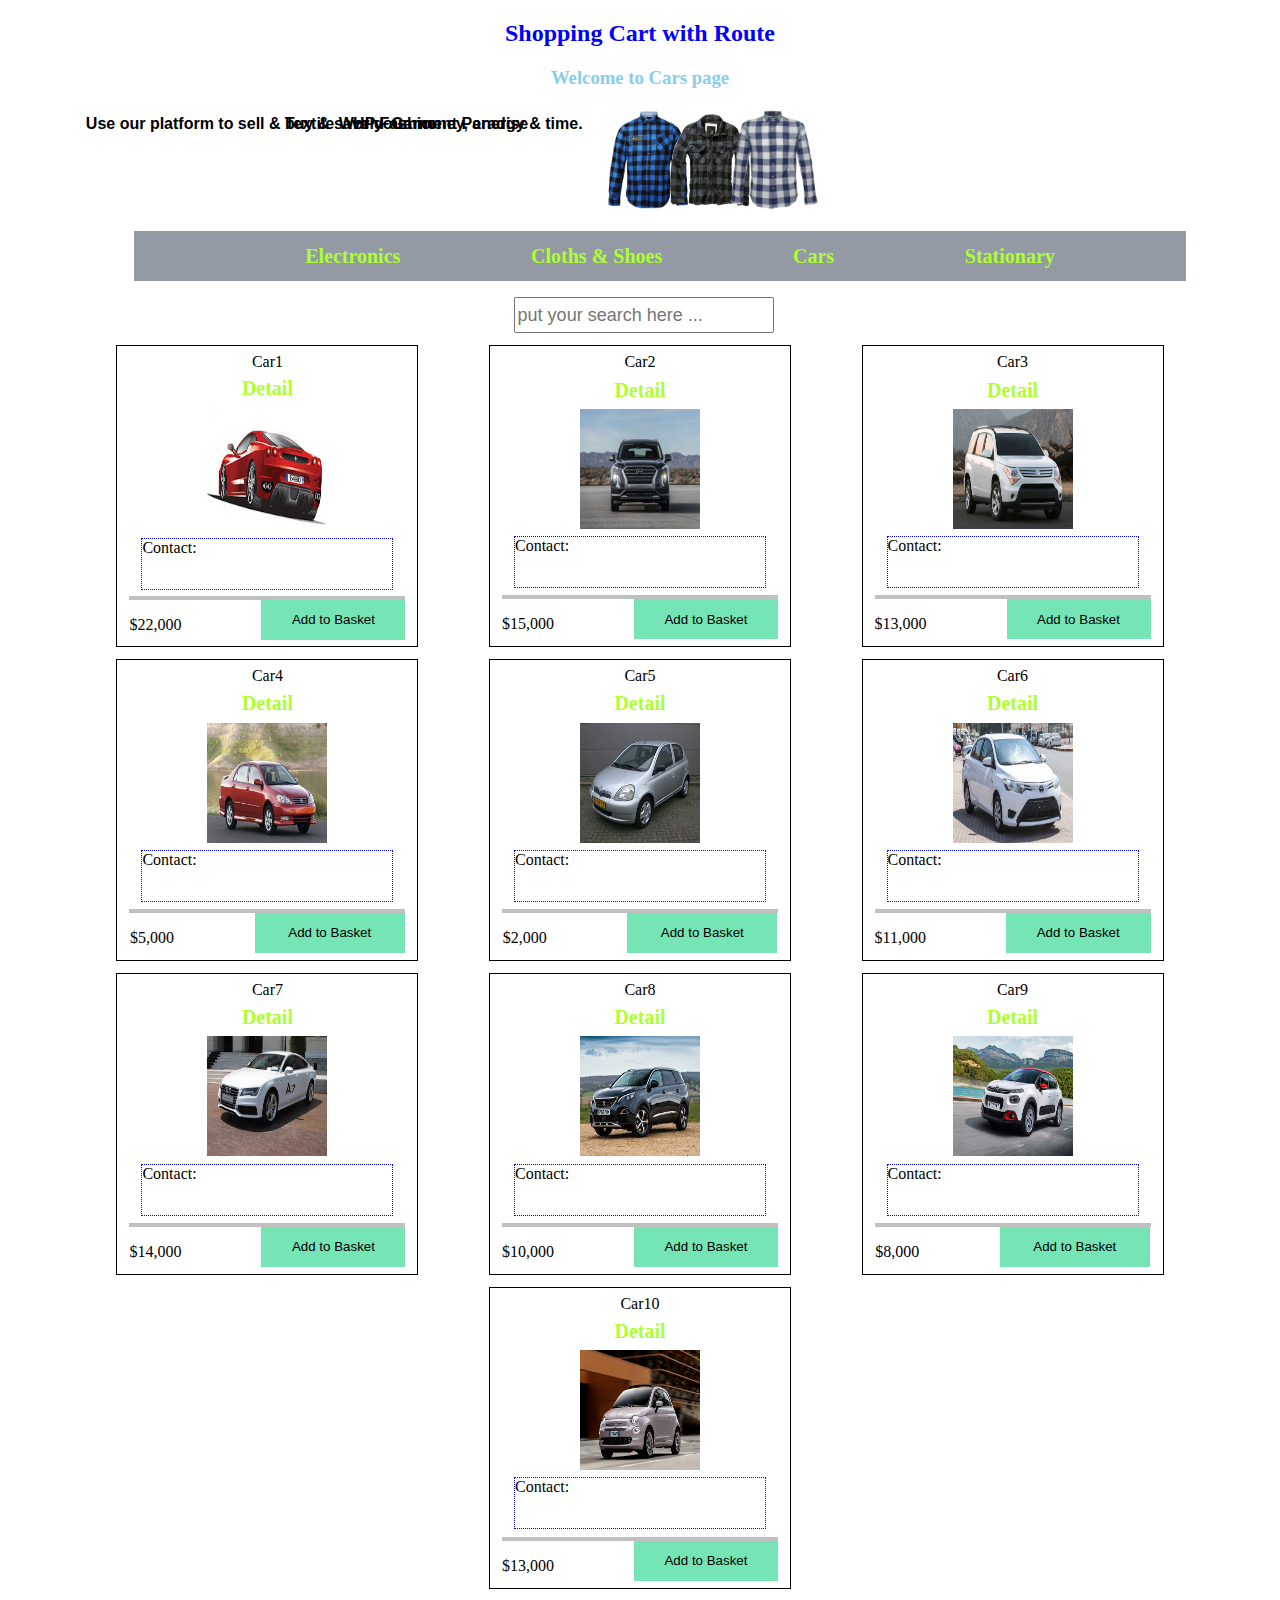
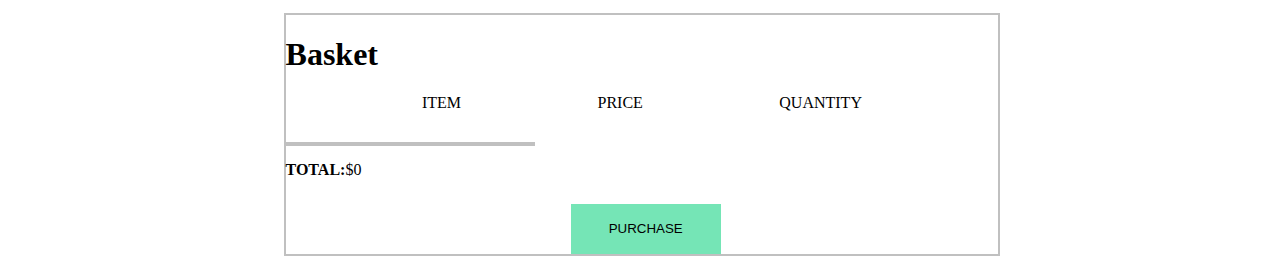
==== cars.html @ 9ced1dda "first commit of shopping with route" ====
<!DOCTYPE html>
<html lang="en">
  <head>
    <meta charset="UTF-8" />
    <meta name="viewport" content="width=device-width, initial-scale=1.0" />
    <meta http-equiv="X-UA-Compatible" content="ie=edge" />
    <title>Cars page</title>
    <link rel="stylesheet" href="cars.css" />
  </head>
  <body>
    <h2>Shopping Cart with Route</h2>
    <h3>Welcome to Cars page</h3>
    <!--slide publicity -->
    <h4 class="h4">
      <slider>
        <slide
          ><p>
            Use our platform to sell & buy & save your money, energy & time.
          </p></slide
        >
        <slide
          ><a href="https://google.com" target="_blank"
            ><p>HP Fashion</p></a
          ></slide
        >
        <slide
          ><a href="https://yahoo.com" target="_blank"
            ><p>Garment Paradise</p></a
          ></slide
        >
        <slide
          ><a href="https://facebook.com" target="_blank"
            ><p>Textile World</p></a
          ></slide
        >
      </slider>
    </h4>
    <!-- route -->
    <ul class="myUl">
      <li><a href="electronics.html">Electronics</a></li>
      <li><a href="cloths.html">Cloths & Shoes</a></li>
      <li><a href="cars.html">Cars</a></li>
      <li><a href="stationary.html">Stationary</a></li>
    </ul>
    <!-- search box -->
    <input type="text" placeholder="put your search here ..." class="search" />
    <!-- main products section -->
    <main class="main">
      <section class="list-product">
        <div class="electron">
          <span class="prod-title">Car1</span>
          <a href="detailcars1.html" target="_blank" class="detailA">Detail</a>
          <a href="detailed-images/"
            ><img class="img1" src="img-cars/car1.jpeg" alt="car1" />
          </a>
          <div class="contact-box">
            Contact:
            <p class="pText">
              first_prod@hotmail.com <br />
              +251923935467
            </p>
          </div>
          <div class="prod-inside">
            <p class="price">$22,000</p>
            <button class="add-btn" type="button">
              Add to Basket
            </button>
          </div>
        </div>
        <div class="electron">
          <span class="prod-title">Car2</span>
          <a href="detailcars2.html" target="_blank" class="detailA">Detail</a>
          <img class="img1" src="img-cars/car2.jpg" alt="car2" />
          <div class="contact-box">
            Contact:
            <p class="pText">second_prod@hotmail.com <br />+2512743935468</p>
          </div>
          <div class="prod-inside">
            <p class="price">$15,000</p>
            <button class="add-btn" type="button">
              Add to Basket
            </button>
          </div>
        </div>
        <div class="electron">
          <span class="prod-title">Car3</span>
          <a href="detailcars3.html" target="_blank" class="detailA">Detail</a>
          <img class="img1" src="img-cars/car3.jpg" alt="car3" />
          <div class="contact-box">
            Contact:
            <p class="pText">
              third_prod@hotmail.com <br />
              +251903735867
            </p>
          </div>
          <div class="prod-inside">
            <p class="price">$13,000</p>
            <button class="add-btn" type="button">
              Add to Basket
            </button>
          </div>
        </div>
        <div class="electron">
          <span class="prod-title">Car4</span>
          <a href="detailcars4.html" target="_blank" class="detailA">Detail</a>
          <img class="img1" src="img-cars/car4.jpeg" alt="car4" />
          <div class="contact-box">
            Contact:
            <p class="pText">fourth_prod@hotmail.com <br />+251923938464</p>
          </div>
          <div class="prod-inside">
            <p class="price">$5,000</p>
            <button class="add-btn" type="button">
              Add to Basket
            </button>
          </div>
        </div>
        <div class="electron">
          <span class="prod-title">Car5</span>
          <a href="detailcars5.html" target="_blank" class="detailA">Detail</a>
          <img class="img1" src="img-cars/car5.jpeg" alt="cars" />
          <div class="contact-box">
            Contact:
            <p class="pText">fifth_prod@yahoo.com <br />+25195365487</p>
          </div>
          <div class="prod-inside">
            <p class="price">$2,000</p>
            <button class="add-btn" type="button">
              Add to Basket
            </button>
          </div>
        </div>
        <div class="electron">
          <span class="prod-title">Car6</span>
          <a href="detailcars6.html" target="_blank" class="detailA">Detail</a>
          <img class="img1" src="img-cars/car6.jpg" alt="Car6" />
          <div class="contact-box">
            Contact:
            <p class="pText">sixth_prod@gmail.com <br />+251923944536</p>
          </div>
          <div class="prod-inside">
            <p class="price">$11,000</p>
            <button class="add-btn" type="button">
              Add to Basket
            </button>
          </div>
        </div>
        <div class="electron">
          <span class="prod-title">Car7</span>
          <a href="detailcars7.html" target="_blank" class="detailA">Detail</a>
          <img class="img1" src="img-cars/car7.jpeg" alt="Car7" />
          <div class="contact-box">
            Contact:
            <p class="pText">seventh_prod@gmail.com <br />+251923432667</p>
          </div>
          <div class="prod-inside">
            <p class="price">$14,000</p>
            <button class="add-btn" type="button">
              Add to Basket
            </button>
          </div>
        </div>
        <div class="electron">
          <span class="prod-title">Car8</span>
          <a href="detailcars8.html" target="_blank" class="detailA">Detail</a>
          <img class="img1" src="img-cars/car8.jpg" alt="Car8" />
          <div class="contact-box">
            Contact:
            <p class="pText">eighth_prod@hotmail.com <br />+251923935333</p>
          </div>
          <div class="prod-inside">
            <p class="price">$10,000</p>
            <button class="add-btn" type="button">
              Add to Basket
            </button>
          </div>
        </div>
        <div class="electron">
          <span class="prod-title">Car9</span>
          <a href="detailcars9.html" target="_blank" class="detailA">Detail</a>
          <img class="img1" src="img-cars/car9.jpg" alt="car9" />
          <div class="contact-box">
            Contact:
            <p class="pText">ninth_prod@gmail.com <br />+251923934444</p>
          </div>
          <div class="prod-inside">
            <p class="price">$8,000</p>
            <button class="add-btn" type="button">
              Add to Basket
            </button>
          </div>
        </div>
        <div class="electron">
          <span class="prod-title">Car10</span>
          <a href="detailcars10.html" target="_blank" class="detailA">Detail</a>
          <img class="img1" src="img-cars/car10.jpg" alt="car10" />
          <div class="contact-box">
            Contact:
            <p class="pText">tenth_prod@hotmail.com <br />+251998765467</p>
          </div>
          <div class="prod-inside">
            <p class="price">$13,000</p>
            <button class="add-btn" type="button">
              Add to Basket
            </button>
          </div>
        </div>
      </section>
      <!-- interactive part -->
      <section class="basket-list">
        <h1>Basket</h1>
        <!-- <div class="inside-basket"> -->
        <div class="basket-products-list">
          <!-- basket-heading -->
          <span class="item">ITEM</span>
          <span class="price">PRICE</span>
          <span class="quantity">QUANTITY</span>
        </div>
        <!--first dummy product inside basket -->
        <div class="basket-products">
          <!-- <div class="basket-products-list">
                <img src="images/shirt1.jpg" alt="shirt1" width="50" height="50" />
                <span class="basket-products-title">T-Shirt 1</span>
                <span class="basket-products-price">$12.99</span>
                <div class="basket-products-delete-frame">
                  <input class="basket-products-quantity" type="number" value="1" />
                  <button class="btn-remove" type="button">REMOVE</button>
                </div>
              </div> -->
          <!-- second -->
          <!-- <div class="basket-products-list">
                <img src="images/shirt2.jpeg" alt="shirt2" width="50" height="50" />
                <span class="basket-products-title">T-Shirt 2</span>
                <span class="basket-products-price">$10.99</span>
                <div class="basket-products-delete-frame">
                  <input class="basket-products-quantity" type="number" value="1" />
                  <button class="btn-remove" type="button">REMOVE</button>
                </div>
              </div> -->
        </div>
        <!--  </div> -->
        <!-- total-price -->
        <div class="product-total">
          <strong class="total-title">TOTAL:</strong>
          <span class="total-price">$0</span>
        </div>
        <button class="purchase-btn" type="button">PURCHASE</button>
      </section>
    </main>
    <script src="cars.js"></script>
  </body>
</html>
---- cars.css ----
/* advertisement*/
.h4 {
  width: 99%;
  height: 100px;
  margin-left: 1%;
  overflow: hidden;
  box-sizing: border-box;
}
slider {
  display: block;
  width: 98%;
  height: 100px;
  /* background: rgba(24, 118, 3, 0.3); */
  overflow: hidden;
  position: absolute;
}
slider > * {
  position: absolute;
  width: 100%;
  height: 100%;
  /* background: rgba(58, 28, 151, 0.3); */
  animation: slide 25s infinite;
  overflow: hidden;
}
slide:nth-child(1) {
  left: 0%;
  animation-delay: -8s;
  background-image: url(images/shirt7.png);
  background-size: contain;
  background-repeat: no-repeat;
  background-position: center;
}
slide:nth-child(2) {
  left: 5%;
  animation-delay: -16s;
  background-image: url(images/shirt3.png);
  background-size: contain;
  background-repeat: no-repeat;
  background-position: center;
}
slide:nth-child(3) {
  left: 10%;
  animation-delay: -24s;
  background-image: url(images/shirt5.png);
  background-size: contain;
  background-repeat: no-repeat;
  background-position: center;
}
slide p {
  font-family: "Trebuchet MS", "Lucida Sans Unicode", "Lucida Grande",
    "Lucida Sans", Arial, sans-serif;
  font-size: 16px;
  text-align: center;
  /* display: flex; */
  width: 50%;
  margin-top: 5px;
  color: black;
}
@keyframes slide {
  0% {
    left: 100%;
    width: 100%;
  }
  5% {
    left: 0%;
  }
  25% {
    left: 0%;
  }
  30% {
    left: -100%;
    width: 100%;
  }
  30.0001% {
    left: -100%;
    width: 0%;
  }
  100% {
    left: 100%;
  }
}

h2 {
  color: blue;
  text-align: center;
}
h3 {
  text-align: center;
  color: skyblue;
}
/* contact function for each box*/
.contact-box {
  width: 250px;
  height: 50px;
  cursor: pointer;
  border: 1px dotted blue;
}
.pText {
  color: white;
  margin-top: -2px;
  font-size: 14px;
}

/*route*/
.myUl {
  display: flex;
  justify-content: space-evenly;
  align-items: center;
  background: rgba(42, 53, 73, 0.5);
  width: 80%;
  height: 50px;
  margin-left: 10%;
  list-style: none;
}
a {
  text-decoration: none;
  font-size: 20px;
  color: greenyellow;
  font-weight: bold;
}
a:hover {
  color: green;
}
/* search-box */
.search {
  width: 20%;
  height: 30px;
  margin-left: 40%;
  font-size: 18px;
}

/* products-list */
.main {
  width: 94%;
  min-height: 80vh;
  margin-left: 3%;
}
.add-btn {
  width: 150px;
  margin-left: 80px;
  border: none;
  background: rgba(58, 218, 151, 0.7);
}
.list-product {
  display: flex;
  width: 100%;
  height: 100%;
  flex-wrap: wrap;
  justify-content: space-evenly;
  align-items: center;
}
.electron {
  width: 300px;
  height: 300px;
  border: 1px solid black;
  display: flex;
  flex-direction: column;
  justify-content: space-evenly;
  align-items: center;
  margin-top: 1%;
}
.prod-inside {
  width: 92%;
  height: 40px;
  border-top: 4px solid silver;

  display: flex;
  justify-content: space-evenly;
}
.img1 {
  height: 120px;
  width: 120px;
}
/* basket-part */
.basket-list {
  width: 60%;
  min-height: 50px;
  border: 2px solid silver;
  margin-left: 20%;
  margin-top: 2%;
}
.basket-heading {
  display: flex;
  justify-content: space-evenly;
}
.basket-products-quantity {
  width: 50px;
}
.btn-remove {
  width: 100px;
  background: rgba(240, 118, 53, 0.9);
  border: none;
  height: 25px;
}
.basket-products-list {
  display: flex;
  justify-content: space-evenly;
  align-items: center;
}
/* total */
.product-total {
  margin-top: 30px;
  padding-top: 2%;
  border-top: 4px solid silver;
  width: 35%;
  display: flex;
}
.purchase-btn {
  margin-top: 25px;
  width: 150px;
  height: 50px;
  margin-left: 80px;
  border: none;
  background: rgba(58, 218, 151, 0.7);
  margin-left: 40%;
}
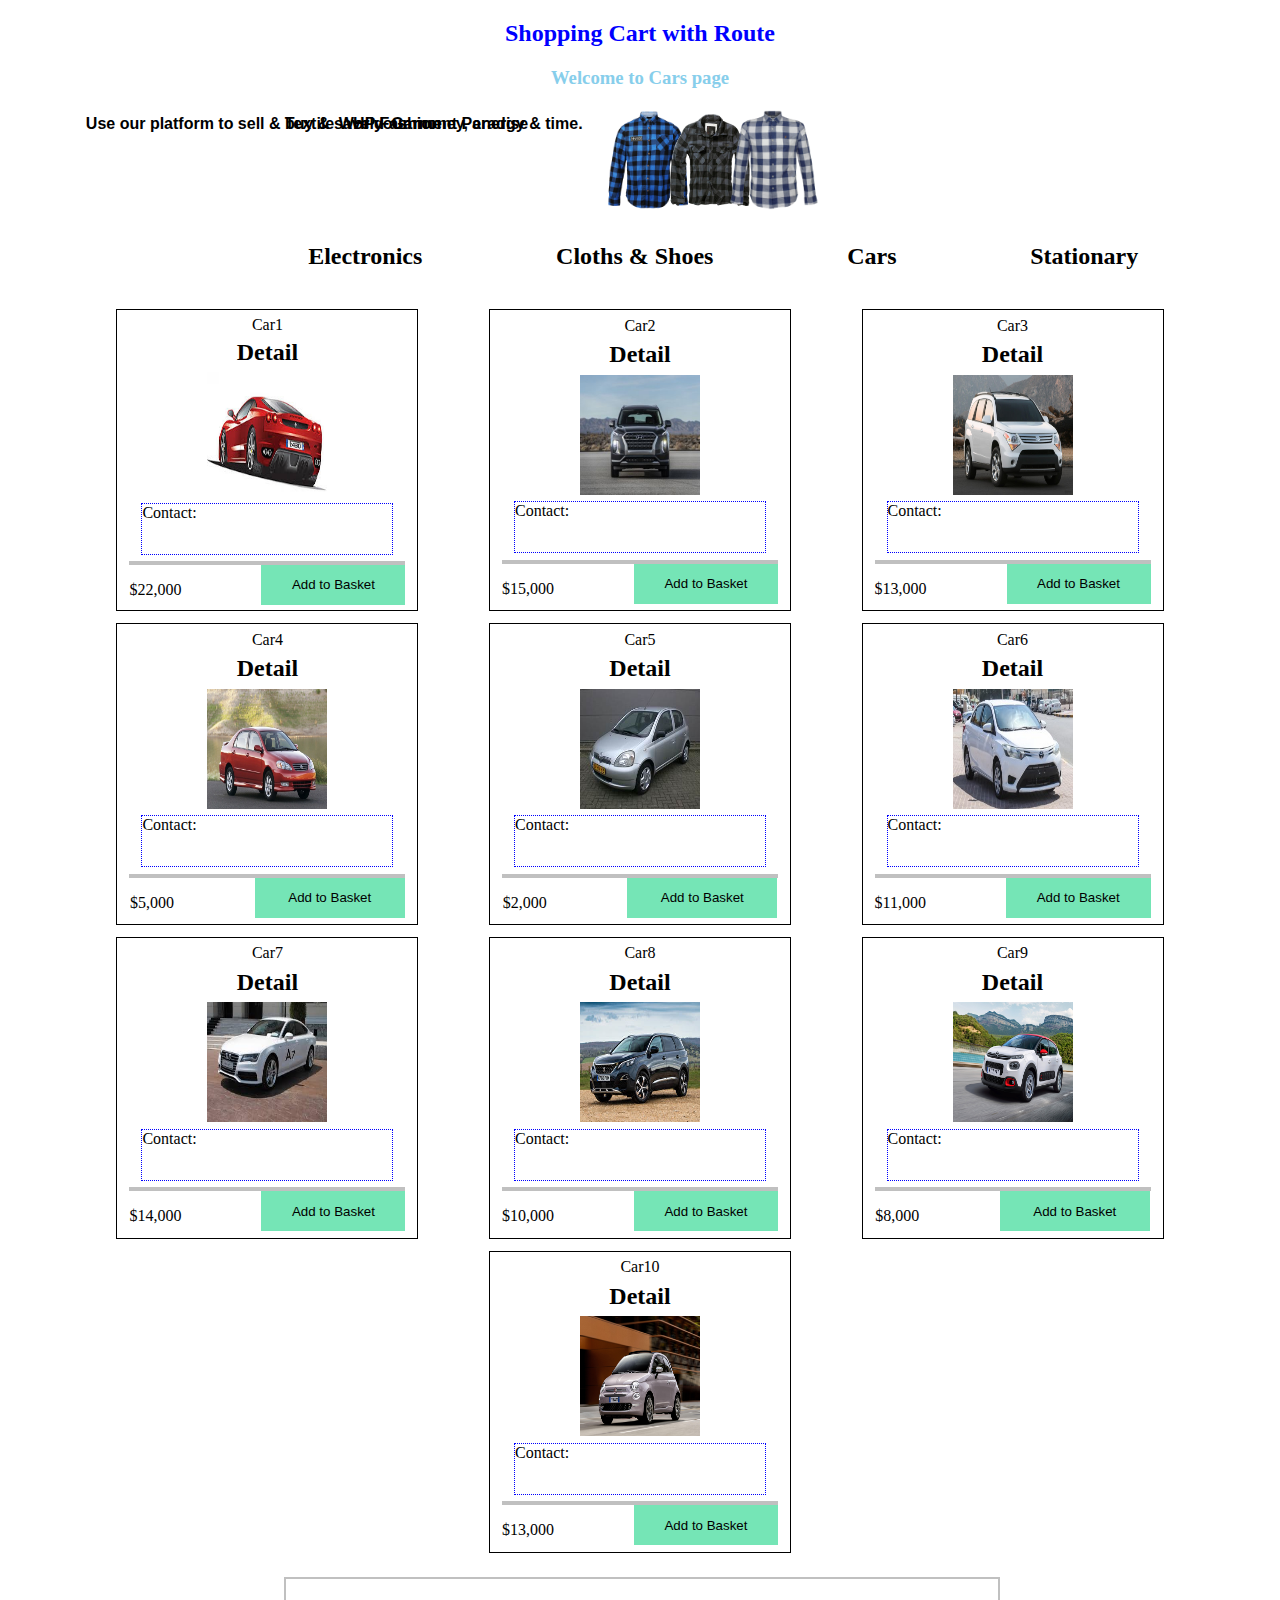
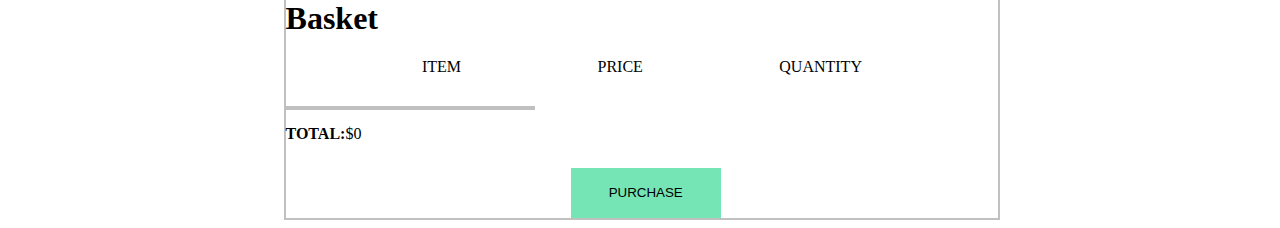
==== commit ec67bdaa: "search box deleted" ====
--- a/cars.html
+++ b/cars.html
@@ -43,7 +43,7 @@
       <li><a href="stationary.html">Stationary</a></li>
     </ul>
     <!-- search box -->
-    <input type="text" placeholder="put your search here ..." class="search" />
+    <!--  <input type="text" placeholder="put your search here ..." class="search" /> -->
     <!-- main products section -->
     <main class="main">
       <section class="list-product">
--- a/cars.css
+++ b/cars.css
@@ -106,28 +106,45 @@
   display: flex;
   justify-content: space-evenly;
   align-items: center;
-  background: rgba(42, 53, 73, 0.5);
-  width: 80%;
+  /* background: rgba(42, 53, 73, 0.5);
+  width: 80%; */
   height: 50px;
   margin-left: 10%;
   list-style: none;
 }
+/* media query */
+@media screen and (max-width: 650px) {
+  .myUl {
+    width: 80%;
+    min-height: 40%;
+    margin-left: 5%;
+    display: flex;
+    flex-direction: column;
+    justify-content: space-evenly;
+    align-items: center;
+  }
+  li a {
+    width: 100%;
+    background: rgba(184, 74, 64, 0.7);
+  }
+}
+/*  */
 a {
   text-decoration: none;
-  font-size: 20px;
-  color: greenyellow;
+  font-size: 24px;
+  color: black;
   font-weight: bold;
 }
 a:hover {
   color: green;
 }
 /* search-box */
-.search {
+/* .search {
   width: 20%;
   height: 30px;
   margin-left: 40%;
   font-size: 18px;
-}
+} */
 
 /* products-list */
 .main {
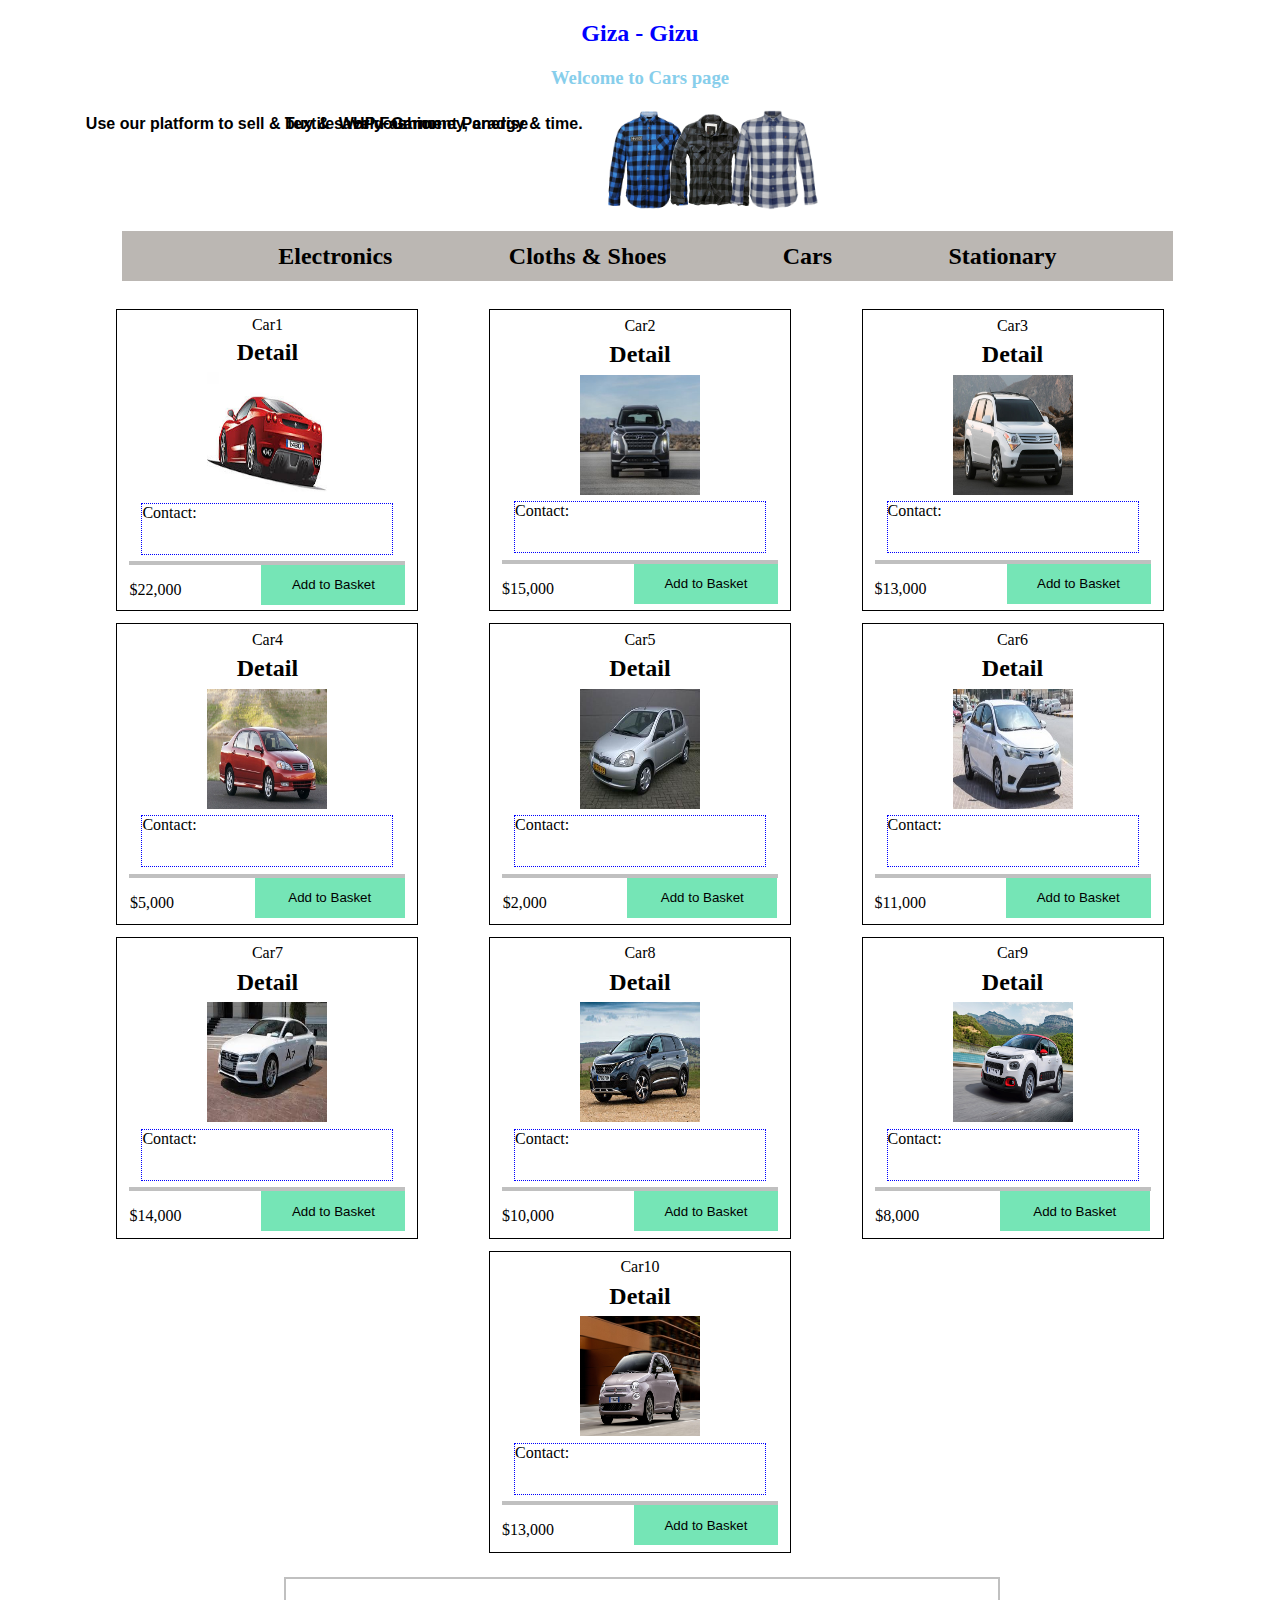
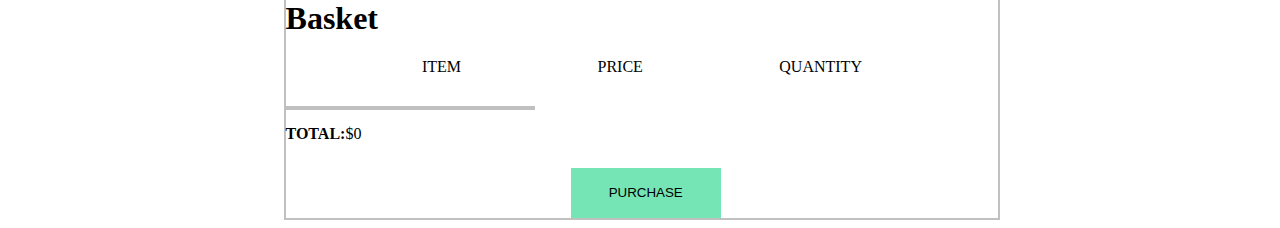
==== commit cfb1ae75: "media query on route" ====
--- a/cars.html
+++ b/cars.html
@@ -8,7 +8,7 @@
     <link rel="stylesheet" href="cars.css" />
   </head>
   <body>
-    <h2>Shopping Cart with Route</h2>
+    <h2>Giza - Gizu</h2>
     <h3>Welcome to Cars page</h3>
     <!--slide publicity -->
     <h4 class="h4">
@@ -37,10 +37,10 @@
     </h4>
     <!-- route -->
     <ul class="myUl">
-      <li><a href="electronics.html">Electronics</a></li>
-      <li><a href="cloths.html">Cloths & Shoes</a></li>
-      <li><a href="cars.html">Cars</a></li>
-      <li><a href="stationary.html">Stationary</a></li>
+      <li class="route"><a href="electronics.html">Electronics</a></li>
+      <li class="route"><a href="cloths.html">Cloths & Shoes</a></li>
+      <li class="route"><a href="cars.html">Cars</a></li>
+      <li class="route"><a href="stationary.html">Stationary</a></li>
     </ul>
     <!-- search box -->
     <!--  <input type="text" placeholder="put your search here ..." class="search" /> -->
--- a/cars.css
+++ b/cars.css
@@ -106,14 +106,21 @@
   display: flex;
   justify-content: space-evenly;
   align-items: center;
-  /* background: rgba(42, 53, 73, 0.5);
-  width: 80%; */
+  background: rgba(84, 74, 64, 0.4);
+  width: 80%;
   height: 50px;
-  margin-left: 10%;
+  margin-left: 9%;
   list-style: none;
 }
 /* media query */
 @media screen and (max-width: 650px) {
+  .basket-list {
+    width: 90%;
+    margin-left: 5%;
+  }
+  .basket-products {
+    width: 100%;
+  }
   .myUl {
     width: 80%;
     min-height: 40%;
@@ -122,10 +129,16 @@
     flex-direction: column;
     justify-content: space-evenly;
     align-items: center;
-  }
-  li a {
-    width: 100%;
-    background: rgba(184, 74, 64, 0.7);
+    margin-top: 9%;
+    margin-bottom: 9%;
+    background: white;
+  }
+  .route {
+    width: 250px;
+    height: 40px;
+    background: rgba(84, 74, 64, 0.4);
+    padding: 0px 5px;
+    margin-top: 2px;
   }
 }
 /*  */
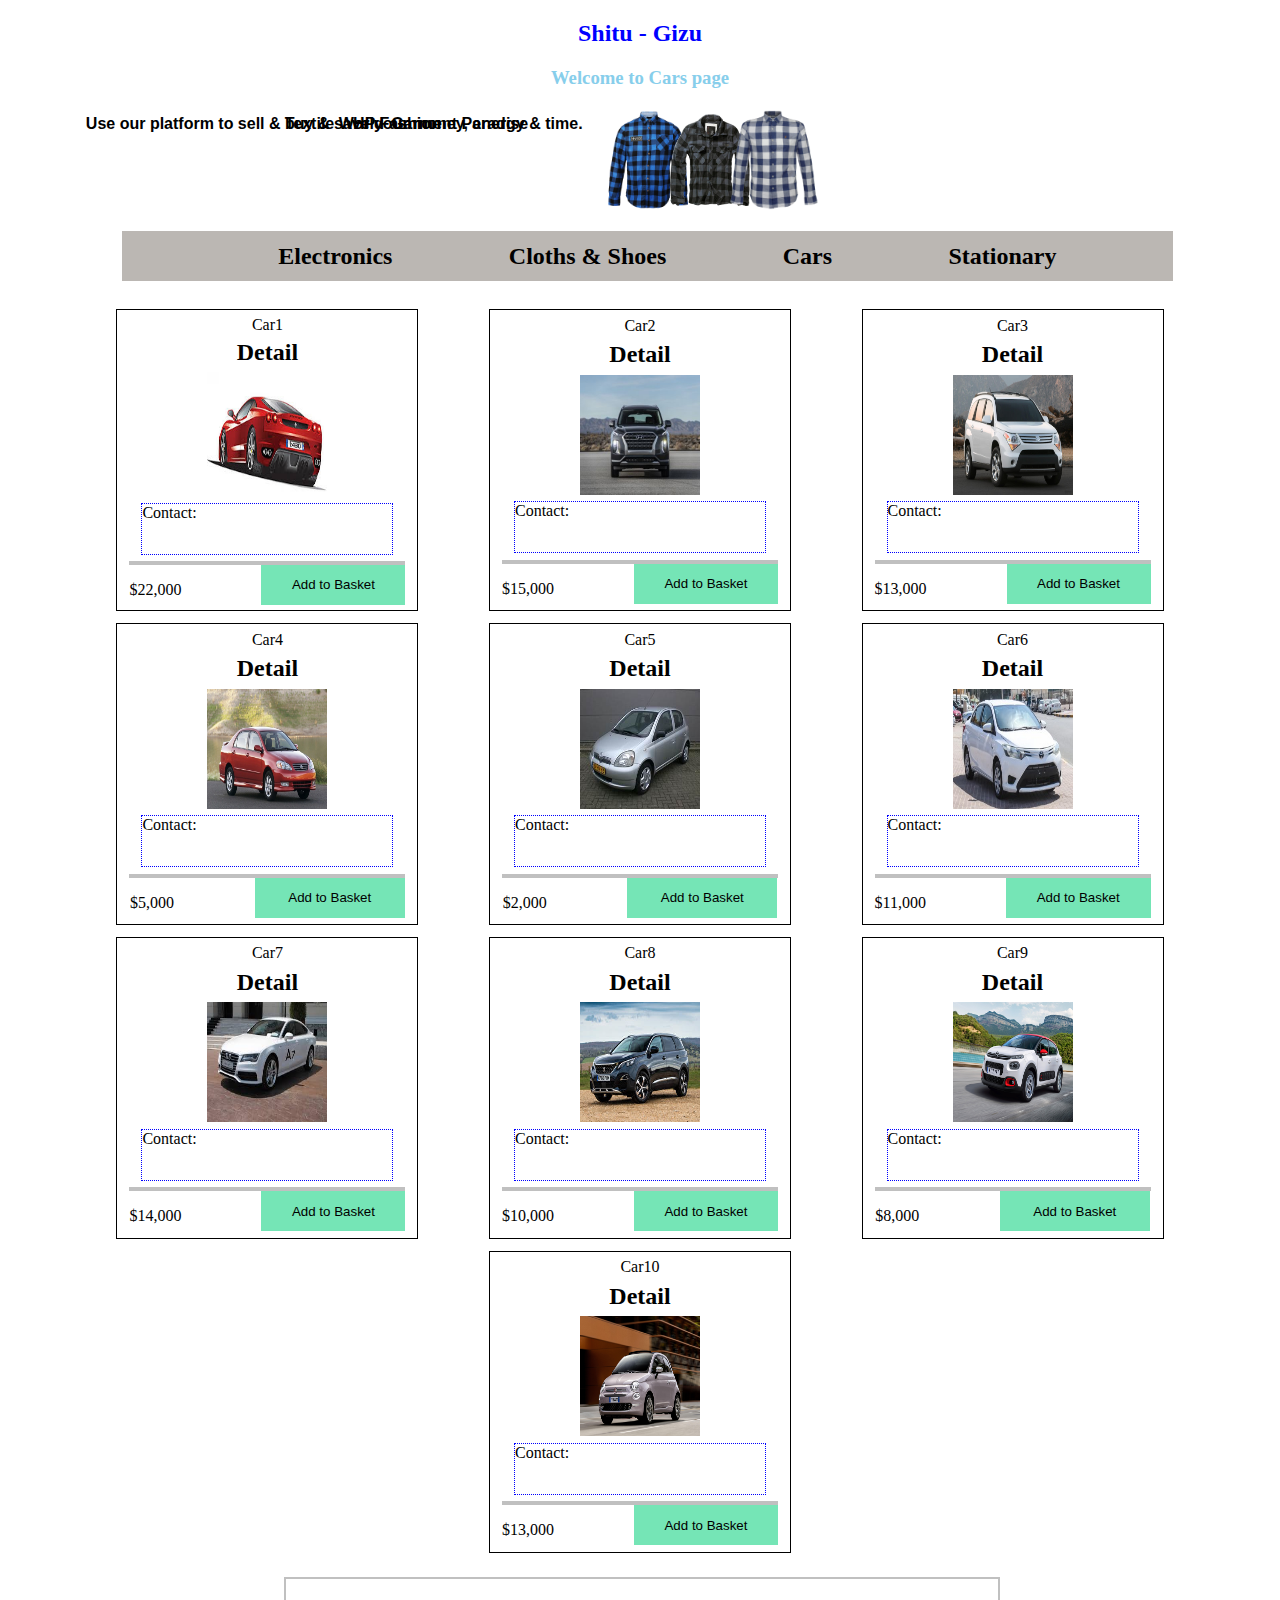
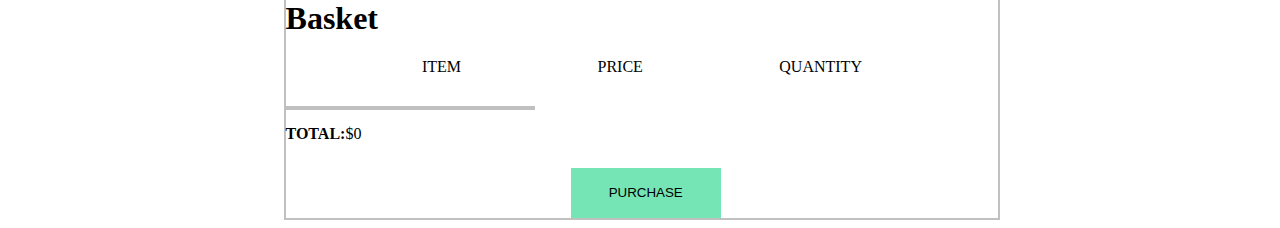
==== commit 66da24f4: "annimated title coded" ====
--- a/cars.html
+++ b/cars.html
@@ -8,7 +8,7 @@
     <link rel="stylesheet" href="cars.css" />
   </head>
   <body>
-    <h2>Giza - Gizu</h2>
+    <h2>Shitu - Gizu</h2>
     <h3>Welcome to Cars page</h3>
     <!--slide publicity -->
     <h4 class="h4">
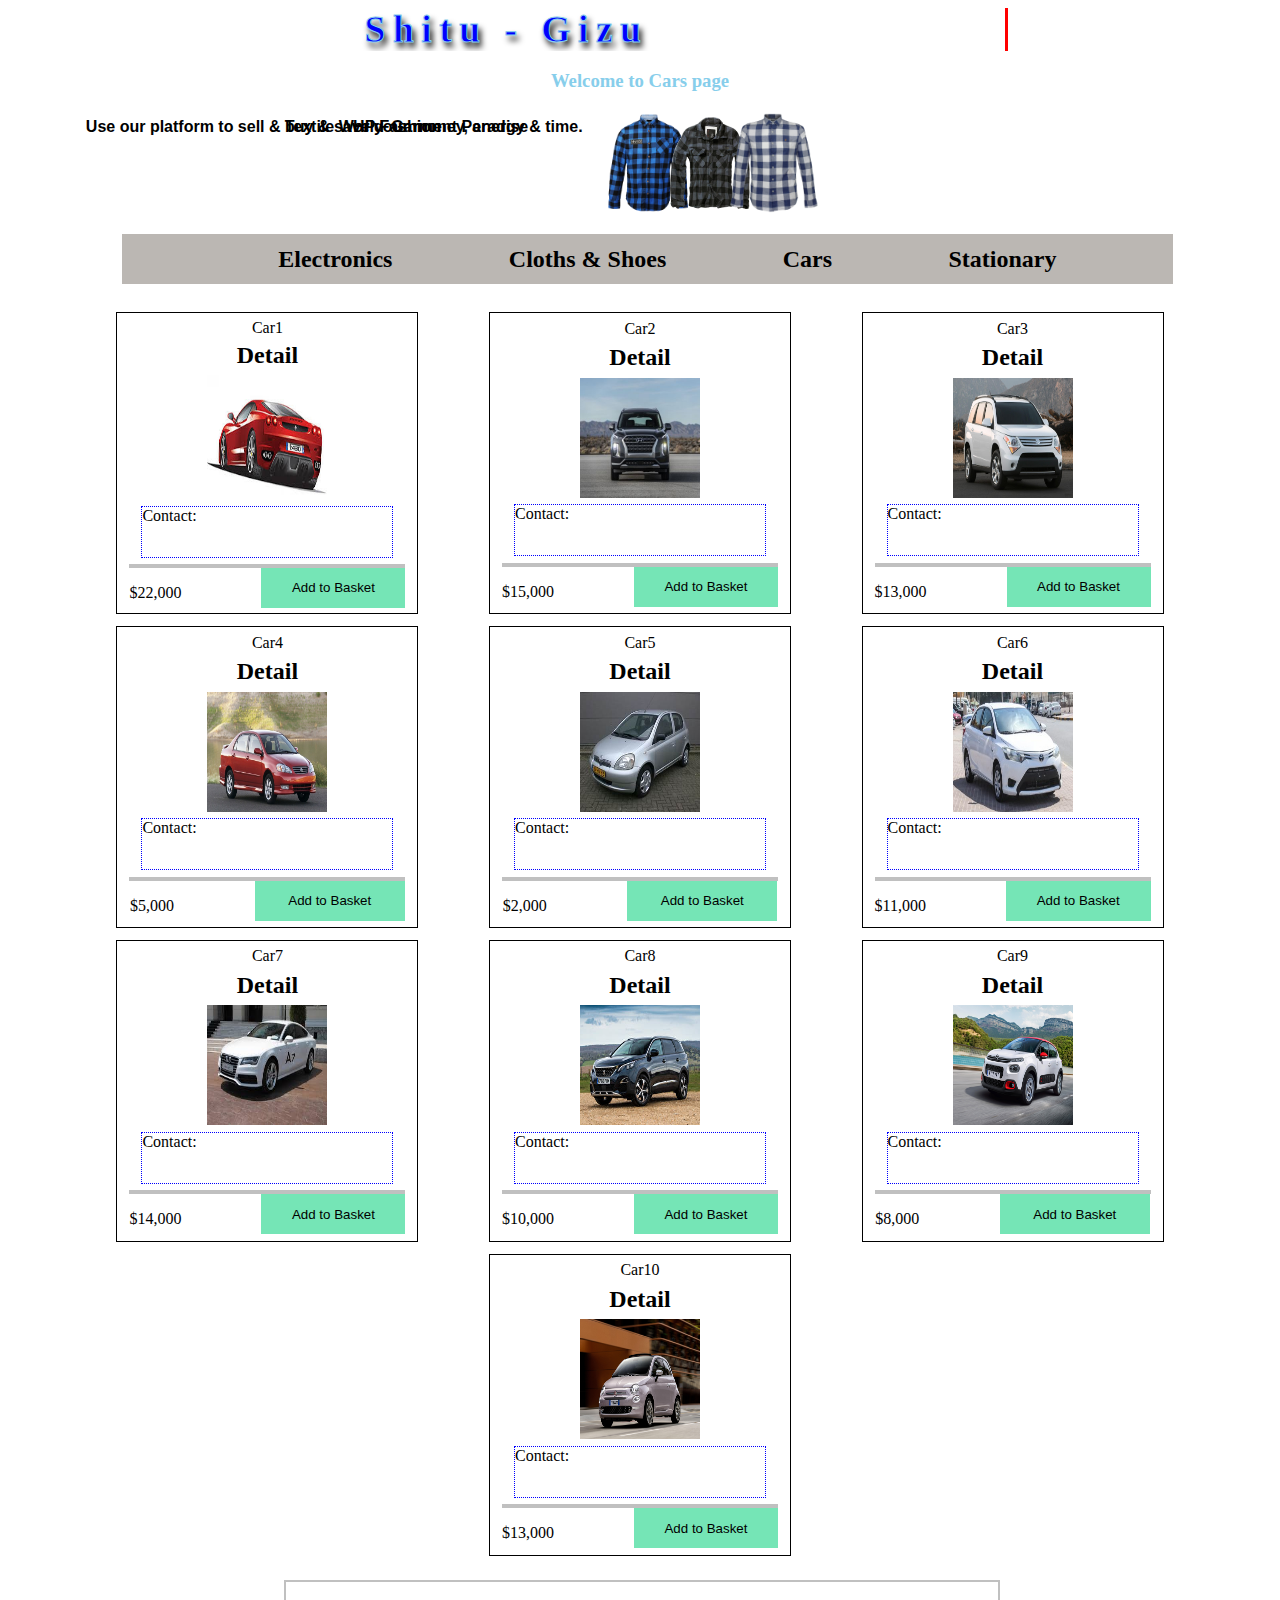
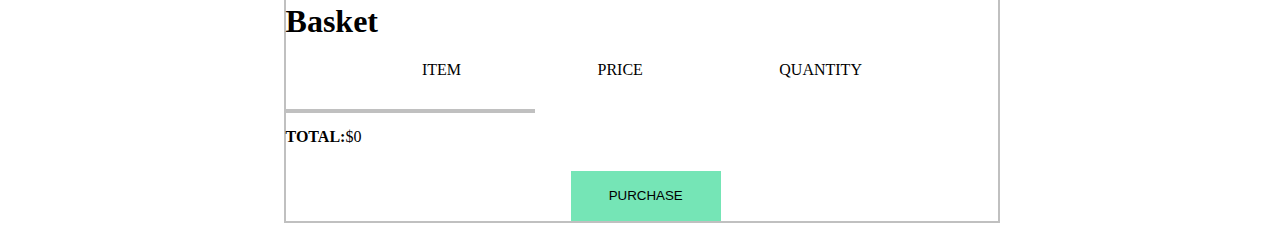
==== commit a80f42e8: "annimated title coded for cars page and media query added too" ====
--- a/cars.html
+++ b/cars.html
@@ -8,7 +8,7 @@
     <link rel="stylesheet" href="cars.css" />
   </head>
   <body>
-    <h2>Shitu - Gizu</h2>
+    <div class="main-title"><h2>Shitu - Gizu</h2></div>
     <h3>Welcome to Cars page</h3>
     <!--slide publicity -->
     <h4 class="h4">
--- a/cars.css
+++ b/cars.css
@@ -1,3 +1,41 @@
+/* typing animation */
+.main-title {
+  width: 100%;
+  width: 80ch;
+  font-size: 25px;
+  /* text-align: center; */
+  color: black;
+  -webkit-text-stroke-color: skyblue;
+  -webkit-text-stroke-width: 1px;
+  text-shadow: 3px 5px 6px black;
+}
+.main-title > h2 {
+  overflow: hidden;
+  white-space: nowrap;
+  margin: 0 auto;
+  letter-spacing: 0.2em;
+  opacity: 1;
+  border-right: 3px solid red;
+  animation: printing 15s steps(20, end) infinite, blink 0.5s step-end infinite;
+}
+@keyframes printing {
+  from {
+    width: 0%;
+  }
+  to {
+    width: 50%;
+  }
+}
+@keyframes blink {
+  from,
+  to {
+    border-color: transparent;
+  }
+  50% {
+    border-color: red;
+  }
+}
+
 /* advertisement*/
 .h4 {
   width: 99%;
@@ -140,6 +178,44 @@
     padding: 0px 5px;
     margin-top: 2px;
   }
+  /* typing animation */
+  .main-title {
+    width: 100%;
+    width: 40ch;
+    font-size: 20px;
+    /* text-align: center; */
+    color: black;
+    -webkit-text-stroke-color: skyblue;
+    -webkit-text-stroke-width: 1px;
+    text-shadow: 3px 5px 6px black;
+  }
+  .main-title > h2 {
+    overflow: hidden;
+    white-space: nowrap;
+    margin: 0 auto;
+    letter-spacing: 0.2em;
+    opacity: 1;
+    border-right: 3px solid red;
+    animation: printing 15s steps(20, end) infinite,
+      blink 0.5s step-end infinite;
+  }
+  @keyframes printing {
+    from {
+      width: 0%;
+    }
+    to {
+      width: 80%;
+    }
+  }
+  @keyframes blink {
+    from,
+    to {
+      border-color: transparent;
+    }
+    50% {
+      border-color: red;
+    }
+  }
 }
 /*  */
 a {
